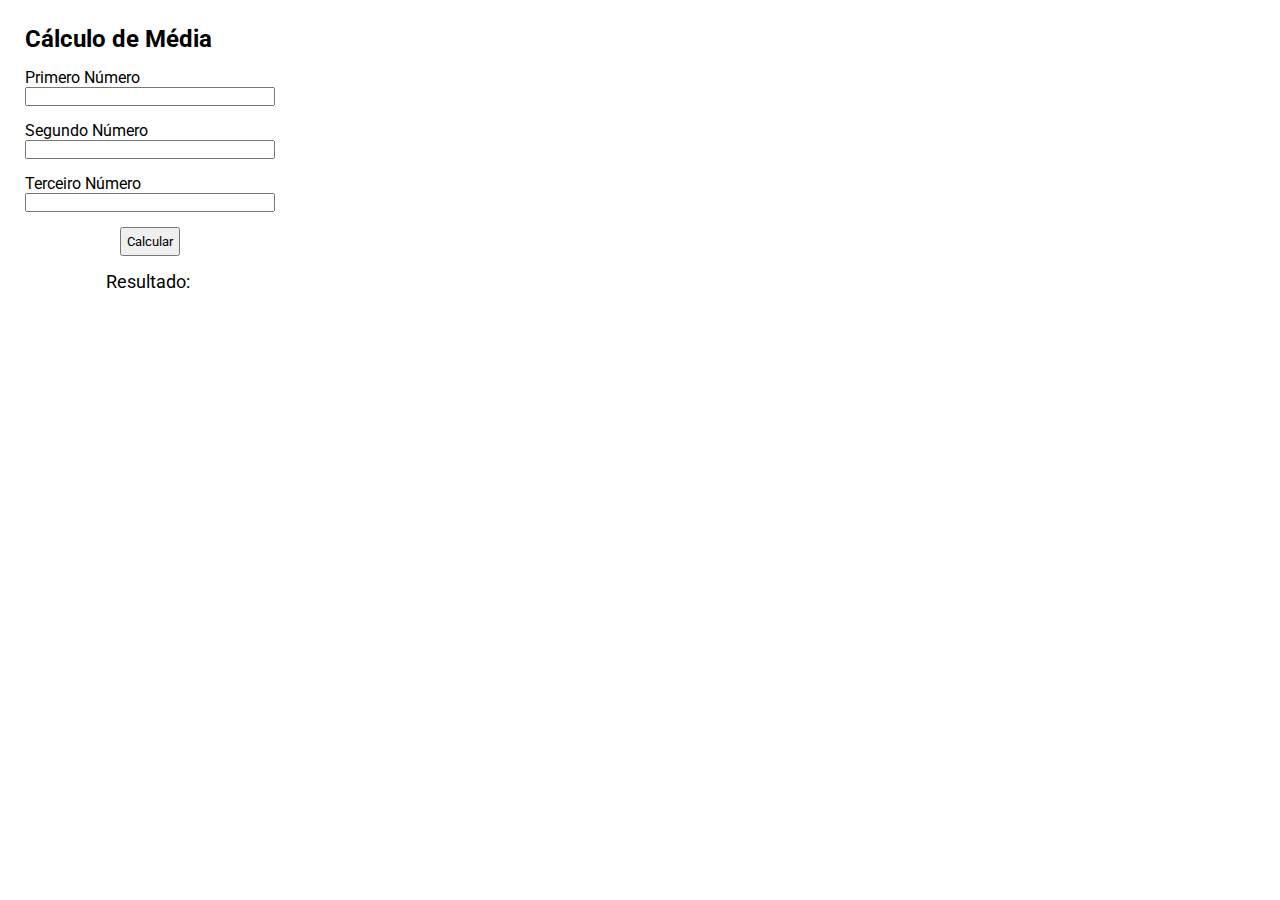
==== index.html @ d8d333eb "first commit" ====
<!DOCTYPE html>
<html lang="en">
<head>
    <meta charset="UTF-8">
    <meta http-equiv="X-UA-Compatible" content="IE=edge">
    <meta name="viewport" content="width=device-width, initial-scale=1.0">
    <title>Document</title>
    <link rel="stylesheet" href="styles.css">
    <script src="script.js"></script>
</head>
<body>
    <section class="container">
        <h1 class="container__titulo">Cálculo de Média</h1>
        <label class="container__label">Primero Número</label>
        <input type="text" id="primeiro" class="container__text">
        <label class="container__label">Segundo Número</label>
        <input type="text" id="segundo" class="container__text">
        <label class="container__label">Terceiro Número</label>
        <input type="text" id="terceiro" class="container__text">
        <div class="container__botao">
            <input type="button" class="botao" value="Calcular" onclick="calcularMedia()">
        </div>
    </section>
    <section class="resultado__section">
        <p class="resultado__texto">Resultado:&nbsp;</p>
        <p class="resultado__texto" id="resultado" ></p>
    </section>
</body>
</html>
---- styles.css ----
@import url('https://fonts.googleapis.com/css2?family=Roboto:wght@500&display=swap');

:root{
    --fonte-principal: 'Roboto', sans-serif;
    --cor-principal: #000000;
}

*{
    padding: 0;
    margin: 0;
}

body{
    margin: 25px;
}

.container{
    display: flex;
    flex-direction: column;
    width: 250px;
}

.container__titulo{
    font-family: var(--fonte-principal);
    font-size: 24px;
    font-weight: 700;
    color: var(--cor-principal);
}

.container__label{
    margin-top: 15px;
    font-family: var(--fonte-principal);
    font-size: 16px;
    color: var(--cor-principal);
}

.container__botao{
    display: flex;
    justify-content: center;
}

.botao{
    margin-top: 15px;
    padding: 5px;
    width: fit-content;
    font-family: var(--fonte-principal);
}

.resultado__section{
    display: flex;
    justify-content: center;
    width: 250px;
    margin-top: 15px;
}

.resultado__texto{
    font-family: var(--fonte-principal);
    font-size: 18px;
    color: var(--cor-principal);
}
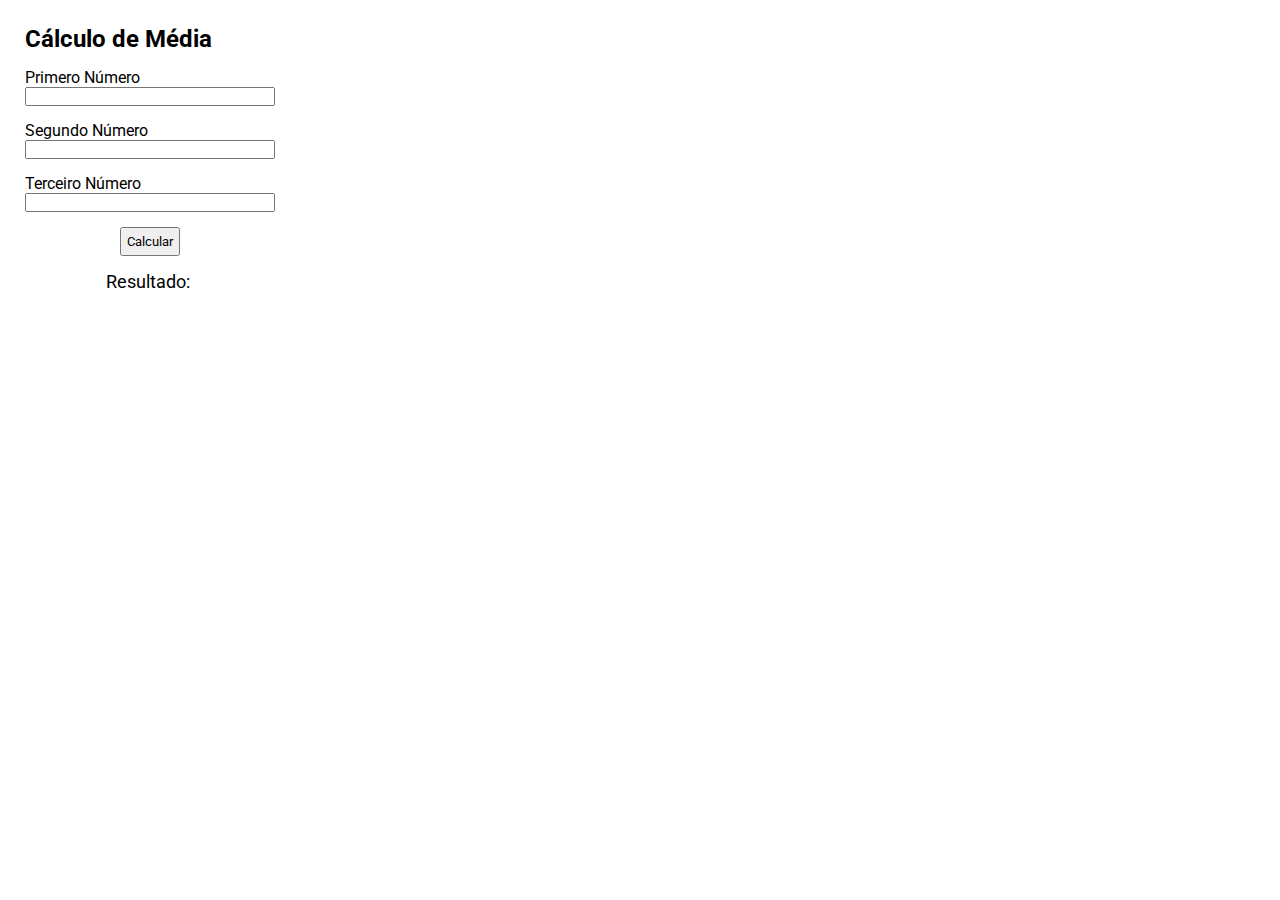
==== commit 8b8c3354: "added innerHTML" ====
--- a/index.html
+++ b/index.html
@@ -22,8 +22,7 @@
         </div>
     </section>
     <section class="resultado__section">
-        <p class="resultado__texto">Resultado:&nbsp;</p>
-        <p class="resultado__texto" id="resultado" ></p>
+        <p class="resultado__texto" id="resultado">Resultado:&nbsp;</p>
     </section>
 </body>
 </html>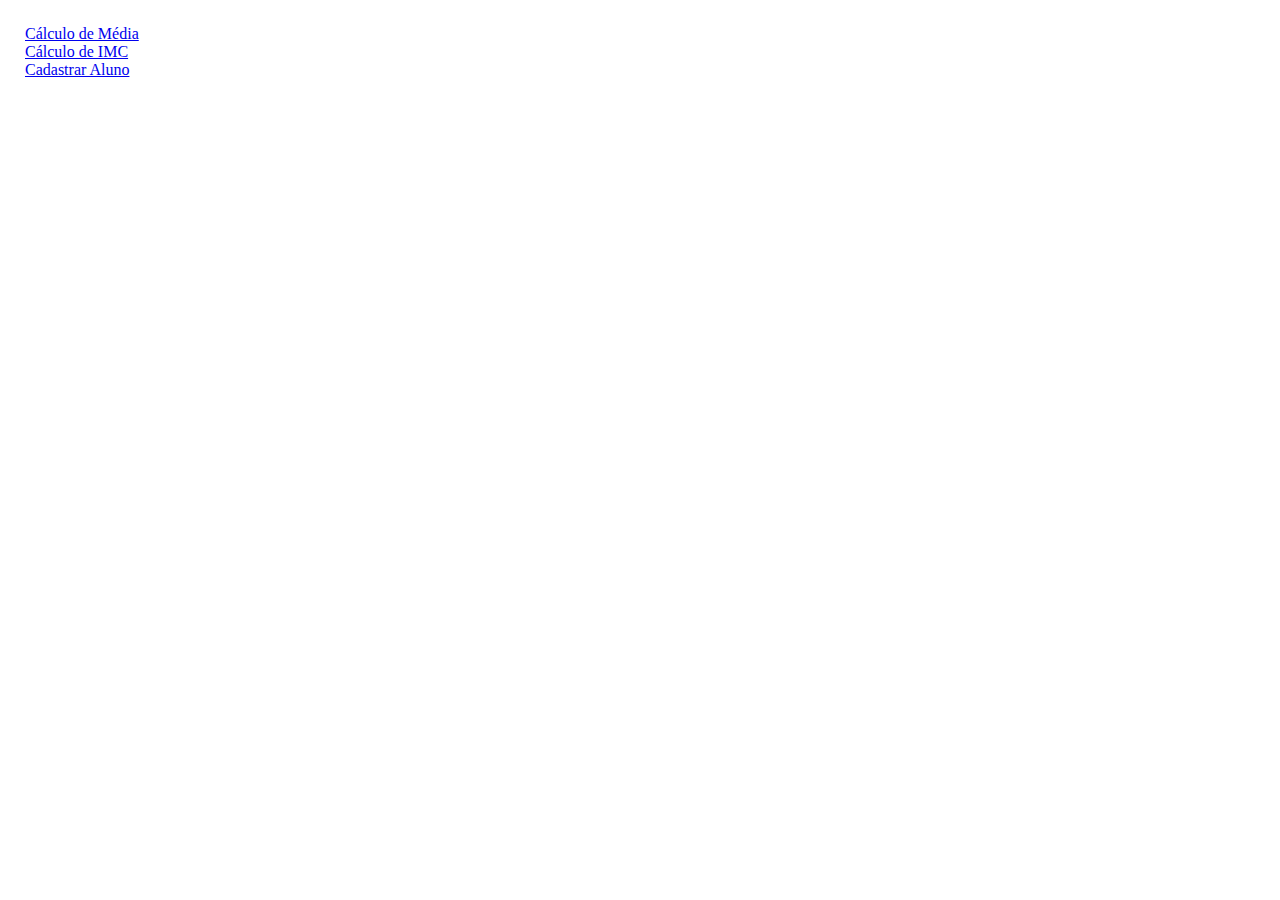
==== commit 22b1f858: "cadastrar aluno" ====
--- a/index.html
+++ b/index.html
@@ -4,25 +4,15 @@
     <meta charset="UTF-8">
     <meta http-equiv="X-UA-Compatible" content="IE=edge">
     <meta name="viewport" content="width=device-width, initial-scale=1.0">
-    <title>Document</title>
+    <title>Página Inicial</title>
     <link rel="stylesheet" href="styles.css">
     <script src="script.js"></script>
 </head>
 <body>
     <section class="container">
-        <h1 class="container__titulo">Cálculo de Média</h1>
-        <label class="container__label">Primero Número</label>
-        <input type="text" id="primeiro" class="container__text">
-        <label class="container__label">Segundo Número</label>
-        <input type="text" id="segundo" class="container__text">
-        <label class="container__label">Terceiro Número</label>
-        <input type="text" id="terceiro" class="container__text">
-        <div class="container__botao">
-            <input type="button" class="botao" value="Calcular" onclick="calcularMedia()">
-        </div>
-    </section>
-    <section class="resultado__section">
-        <p class="resultado__texto" id="resultado">Resultado:&nbsp;</p>
+        <a href="media.html">Cálculo de Média</a>
+        <a href="imc.html">Cálculo de IMC</a>
+        <a href="aluno.html">Cadastrar Aluno</a>
     </section>
 </body>
 </html>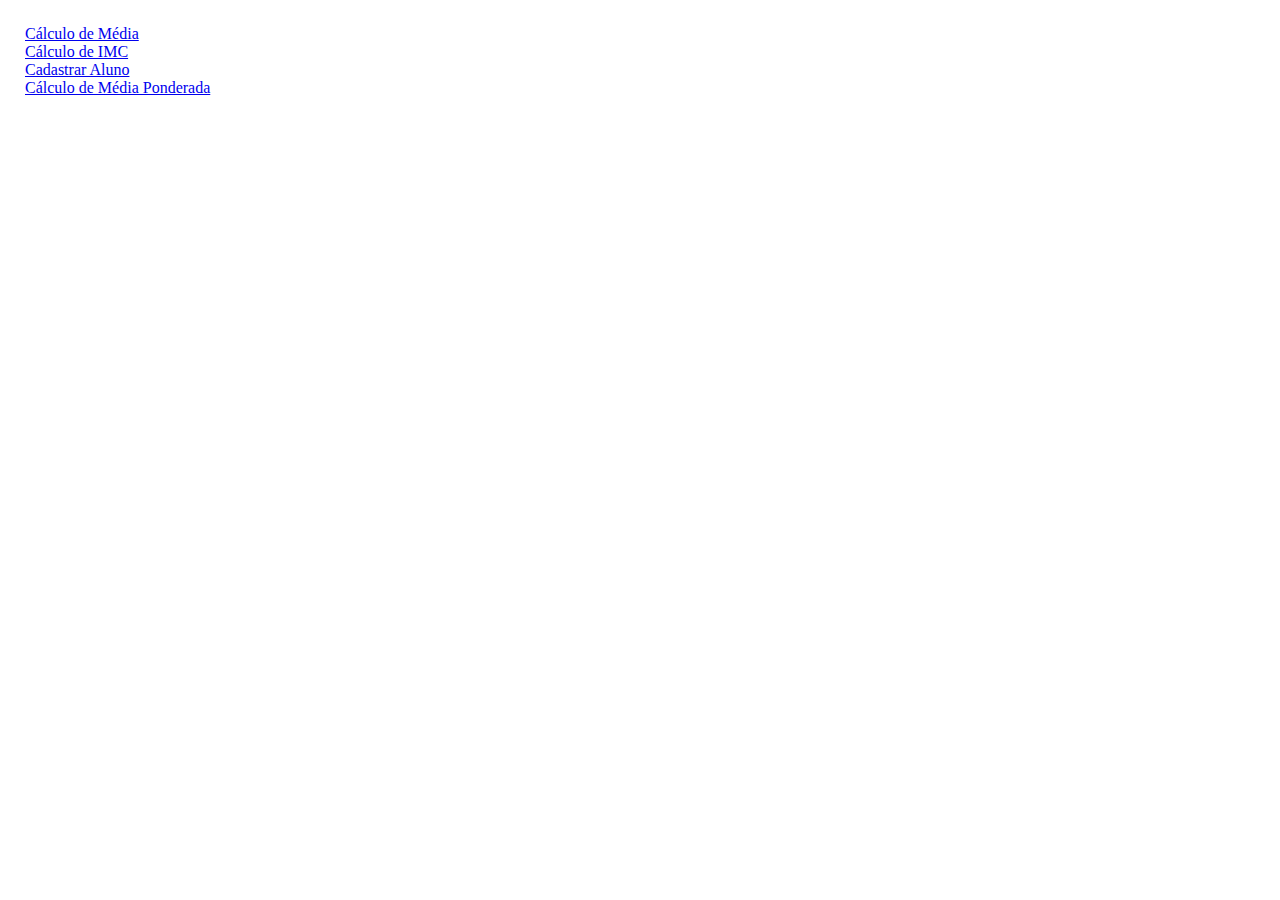
==== commit af116868: "media ponderada" ====
--- a/index.html
+++ b/index.html
@@ -13,6 +13,7 @@
         <a href="media.html">Cálculo de Média</a>
         <a href="imc.html">Cálculo de IMC</a>
         <a href="aluno.html">Cadastrar Aluno</a>
+        <a href="mediaPonderada.html">Cálculo de Média Ponderada</a>
     </section>
 </body>
 </html>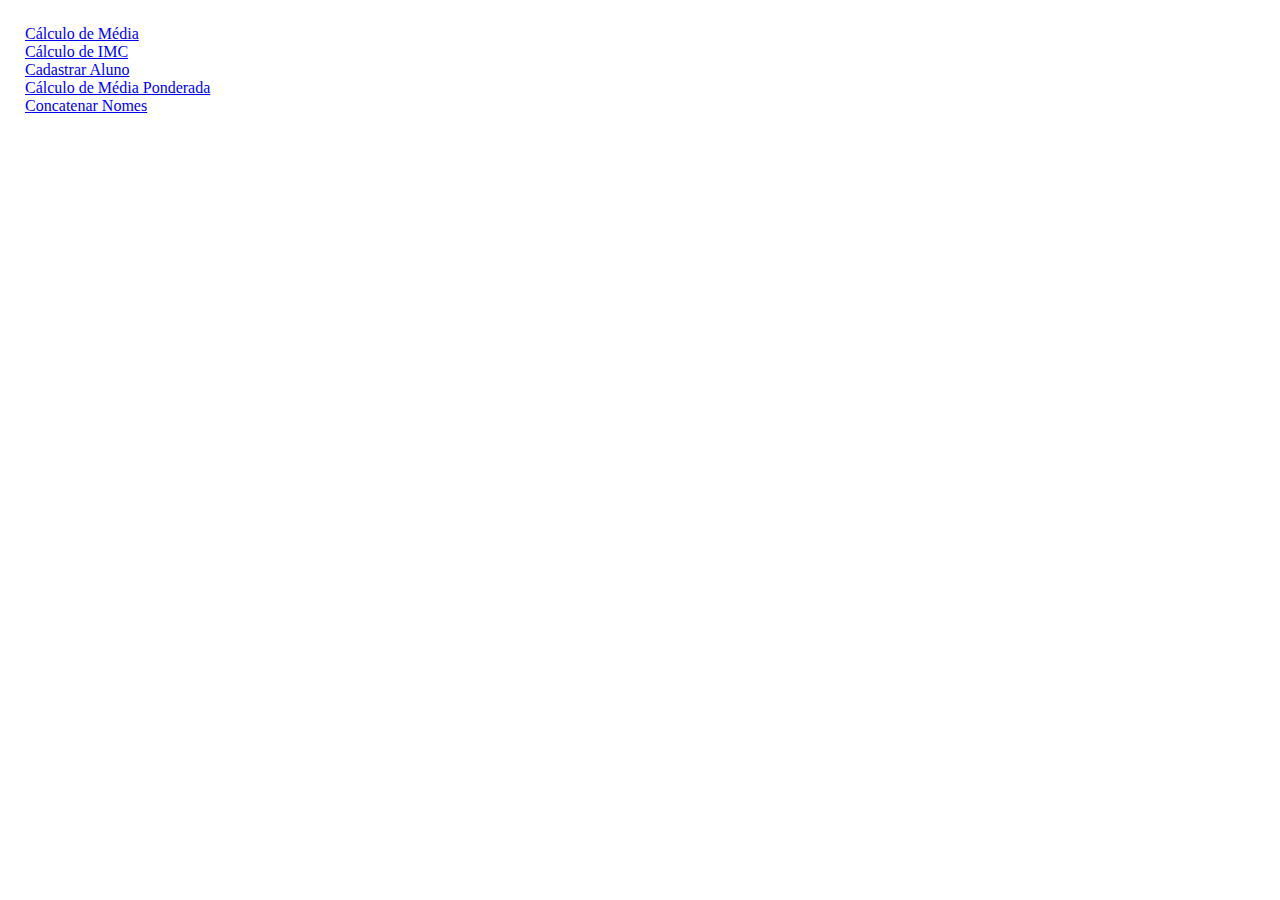
==== commit aebb2518: "nome completo" ====
--- a/index.html
+++ b/index.html
@@ -14,6 +14,7 @@
         <a href="imc.html">Cálculo de IMC</a>
         <a href="aluno.html">Cadastrar Aluno</a>
         <a href="mediaPonderada.html">Cálculo de Média Ponderada</a>
+        <a href="concatenacao.html">Concatenar Nomes</a>
     </section>
 </body>
 </html>